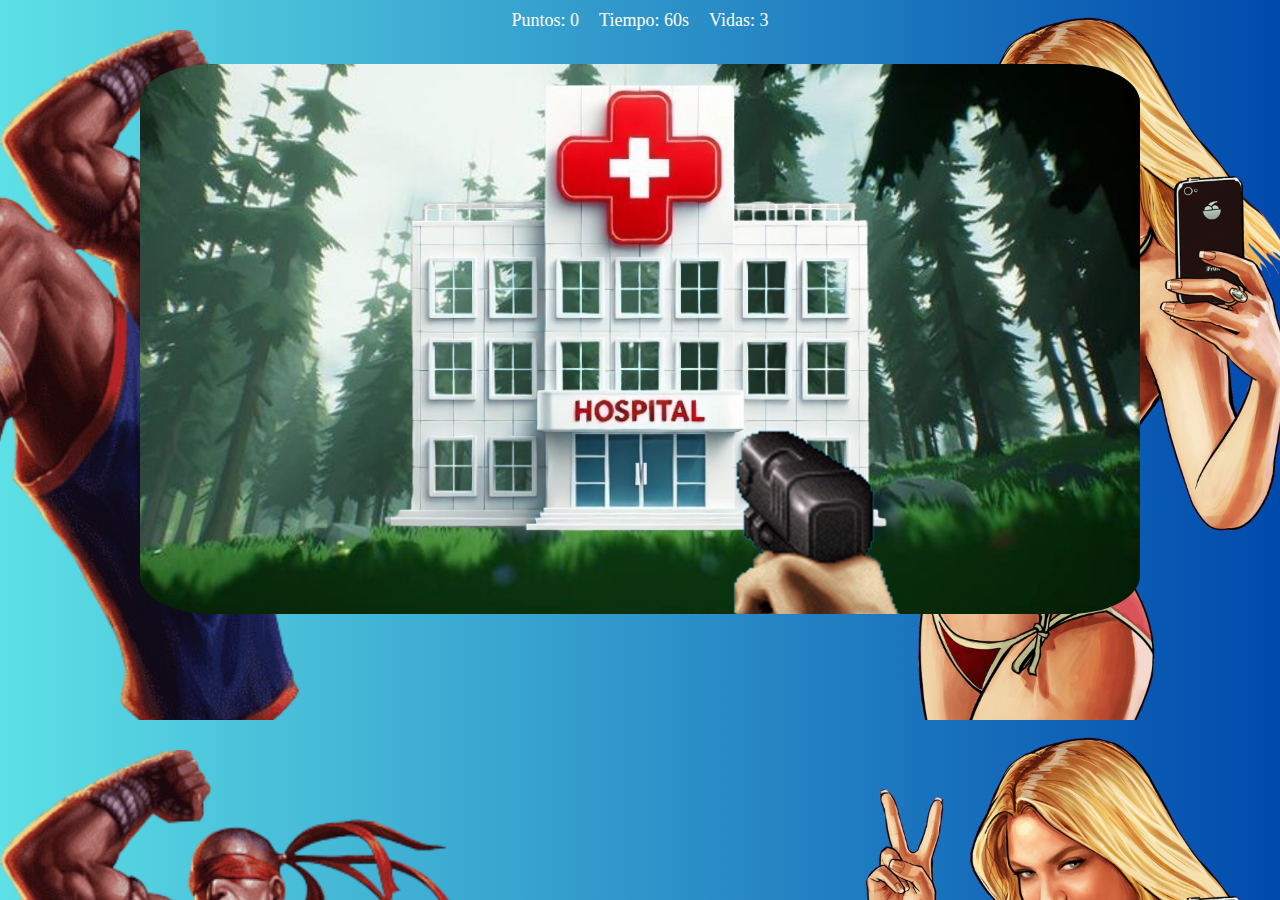
==== KillConfirmed.html @ e6a075cc "Add files via upload" ====
<!DOCTYPE html>
<html lang="en">

<head>
    <meta charset="UTF-8">
    <meta name="viewport" content="width=device-width, initial-scale=1.0">
    <title>Kill Confirmed</title>
    <link rel="stylesheet" href="KillConfirmed.css">
</head>

<body>
    <div class="container">
        <!-- Pantalla de inicio -->
        <div class="start-page page">
            <button id="startGameButton">Comenzar</button>
        </div>

        <!-- Pantalla de reglas -->
        <div class="rules-page page">
            <button id="backToStartButton">Volver</button>
        </div>

        <!-- Pantalla de juego -->
        <div class="game-page page">
            <div class="game-header">
                <div class="score">
                    Puntos: <span id="scoreCounter">0</span>
                </div>
                <div class="timer">
                    Tiempo: <span id="timeCounter">60</span>s
                </div>
                <div class="lives">
                    Vidas: <span id="livesCounter">3</span>
                </div>
            </div>
            <div class="game-area">
                <!-- Aquí aparecerán los personajes -->
            </div>
        </div>

        <!-- Pantalla de victoria -->
        <div class="victory-page page">
            <p>Tu puntuación: <span id="finalScore"></span></p>
            <button id="playAgainButton">Jugar de Nuevo</button>
        </div>

        <!-- Pantalla de derrota -->
        <div class="defeat-page page">
            <p>Tu puntuación: <span id="finalScoreDefeat"></span></p>
            <button id="retryButton">Intentar de Nuevo</button>
        </div>
    </div>
</body>

</html>
---- KillConfirmed.css ----
body{
  background-image: url('image/background.png');
  background-size: cover;
}



.page {
  margin: 0 auto;
  margin-top: 5vw;
  width: 1000px;
  height: 550px;
  flex-wrap: wrap;
  background-position: center;
  background-size: cover;
  display: none; /* Ocultamos por defecto */
  border-radius: 7%;
}

.start-page {
  background-image: url('/image/start.png');
}

.rules-page {
  background-image: url('/image/rules.png');
  
}

.game-page {
  background-image: url('/image/game.png');
  display: block;
}

.victory-page {
  background-image: url('/image/victory.png');
}

.defeat-page {
  background-image: url('/image/defeat.png');
}

.game-header {
  position: absolute;
  top: 10px;
  left: 50%;
  transform: translateX(-50%);
  display: flex;
  gap: 20px;
  font-size: 18px;
  color: white; /* Asegúrate de que se vea bien sobre cualquier fondo */
}

.game-area {
  width: 100%;
  height: calc(100% - 50px); /* Espacio restante debajo del encabezado */
  position: relative;
}
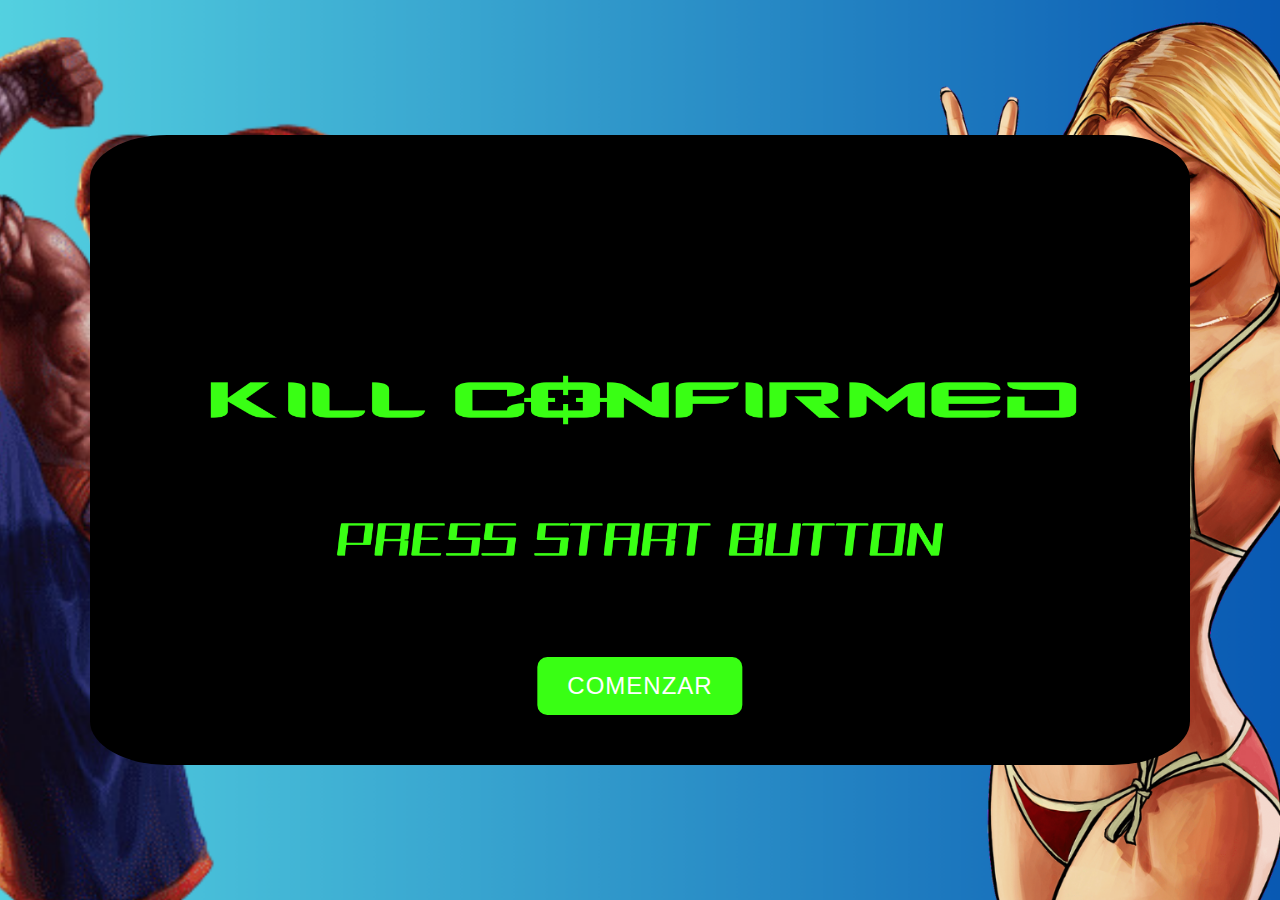
==== commit fa25dae0: "Add files via upload" ====
--- a/KillConfirmed.html
+++ b/KillConfirmed.html
@@ -10,17 +10,15 @@
 
 <body>
     <div class="container">
-        <!-- Pantalla de inicio -->
         <div class="start-page page">
-            <button id="startGameButton">Comenzar</button>
+            <button id="nextScreenButton">Comenzar</button>
         </div>
 
-        <!-- Pantalla de reglas -->
         <div class="rules-page page">
             <button id="backToStartButton">Volver</button>
+            <button id="startGameButton">Jugar</button>
         </div>
 
-        <!-- Pantalla de juego -->
         <div class="game-page page">
             <div class="game-header">
                 <div class="score">
@@ -34,17 +32,18 @@
                 </div>
             </div>
             <div class="game-area">
-                <!-- Aquí aparecerán los personajes -->
+                <div class="character enemy" style="top: 50px; left: 100px;">
+                </div>
+                <div class="character ally" style="top: 150px; left: 300px;">
+                </div>
             </div>
         </div>
 
-        <!-- Pantalla de victoria -->
         <div class="victory-page page">
             <p>Tu puntuación: <span id="finalScore"></span></p>
             <button id="playAgainButton">Jugar de Nuevo</button>
         </div>
 
-        <!-- Pantalla de derrota -->
         <div class="defeat-page page">
             <p>Tu puntuación: <span id="finalScoreDefeat"></span></p>
             <button id="retryButton">Intentar de Nuevo</button>
@@ -52,4 +51,4 @@
     </div>
 </body>
 
-</html>
+</html>--- a/KillConfirmed.css
+++ b/KillConfirmed.css
@@ -1,57 +1,270 @@
-body{
-  background-image: url('image/background.png');
-  background-size: cover;
-}
-
-
-
-.page {
-  margin: 0 auto;
-  margin-top: 5vw;
-  width: 1000px;
-  height: 550px;
-  flex-wrap: wrap;
-  background-position: center;
-  background-size: cover;
-  display: none; /* Ocultamos por defecto */
-  border-radius: 7%;
-}
-
-.start-page {
-  background-image: url('/image/start.png');
-}
-
-.rules-page {
-  background-image: url('/image/rules.png');
-  
-}
-
-.game-page {
-  background-image: url('/image/game.png');
-  display: block;
-}
-
-.victory-page {
-  background-image: url('/image/victory.png');
-}
-
-.defeat-page {
-  background-image: url('/image/defeat.png');
-}
-
-.game-header {
-  position: absolute;
-  top: 10px;
-  left: 50%;
-  transform: translateX(-50%);
-  display: flex;
-  gap: 20px;
-  font-size: 18px;
-  color: white; /* Asegúrate de que se vea bien sobre cualquier fondo */
-}
-
-.game-area {
-  width: 100%;
-  height: calc(100% - 50px); /* Espacio restante debajo del encabezado */
-  position: relative;
-}
+body {
+  background-image: url("image/background.png");
+  background-size: cover;
+  background-position: center center;
+  background-attachment: fixed;
+  margin: 0;
+  padding: 0;
+}
+
+.container .page {
+  margin: 0 auto;
+  margin-top: 15vh;
+  width: 95%;
+  max-width: 1100px;
+  height: 70vh;
+  background-position: center;
+  background-size: cover;
+  display: none;
+  border-radius: 7%;
+  position: relative;
+}
+
+.container .page.start-page {
+  background-image: url("image/start.png");
+  display: block;
+}
+
+.container .page.rules-page {
+  background-image: url("image/rules.png");
+  padding: 20px;
+  box-sizing: border-box;
+
+}
+
+.container .page.game-page {
+  background-image: url("image/game.png");
+}
+
+.container .page.victory-page {
+  background-image: url("image/victory.png");
+}
+
+.container .page.defeat-page {
+  background-image: url("image/defeat.png");
+}
+
+@media screen and (max-width: 768px) {
+  .container .page {
+    margin-top: 10vh;
+    width: 95%;
+    height: 70vh;
+  }
+}
+
+@media screen and (max-width: 480px) {
+  .container .page {
+    margin-top: 15vh;
+    width: 90%;
+    height: 80vh;
+  }
+}
+
+.game-header {
+  position: absolute;
+  top: 10px;
+  right: 10px;
+  display: flex;
+  gap: 20px;
+  color: white;
+  padding: 10px 15px;
+  background-color: black;
+  border-radius: 10px;
+  flex-wrap: wrap;
+  justify-content: flex-start;
+  font-size: 1.5vw;
+}
+
+@media screen and (max-width: 768px) {
+  .game-header {
+    font-size: 4vw;
+  }
+}
+
+@media screen and (max-width: 480px) {
+  .game-header {
+    font-size: 6vw;
+  }
+}
+
+.game-header .score,
+.timer,
+.lives {
+  font-weight: bold;
+  color: #39FF14;
+}
+
+.game-area {
+  width: 100%;
+  height: calc(100% - 50px);
+  position: relative;
+}
+
+.character {
+  position: absolute;
+  width: 12vw;
+  height: 12vw;
+  background-size: cover;
+  background-position: center;
+  cursor: pointer;
+}
+
+@media screen and (max-width: 768px) {
+  .character {
+    width: 20vw;
+    height: 20vw;
+  }
+}
+
+@media screen and (max-width: 480px) {
+  .character {
+    width: 25vw;
+    height: 25vw;
+  }
+}
+
+.enemy {
+  background-image: url("image/diddy.png");
+  border: 2px solid red;
+}
+
+.ally {
+  background-image: url("image/lamine.png");
+  border: 2px solid blue;
+}
+
+button {
+  font-family: "Arial", sans-serif;
+  font-size: 1.5rem;
+  padding: 15px 30px;
+  border: none;
+  border-radius: 10px;
+  cursor: pointer;
+  transition: all 0.3s ease;
+  color: white;
+  background-color: #39FF14;
+  box-shadow: 0 4px 6px rgba(0, 0, 0, 0.2);
+  text-transform: uppercase;
+  letter-spacing: 1px;
+}
+
+button:hover {
+  background-color: #28d900;
+  transform: translateY(-3px);
+  box-shadow: 0 6px 10px rgba(0, 0, 0, 0.3);
+}
+
+button:active {
+  background-color: #1e9c00;
+  transform: translateY(1px);
+  box-shadow: 0 2px 4px rgba(0, 0, 0, 0.2);
+}
+
+.start-page #nextScreenButton {
+  background-color: #39FF14;
+  position: absolute;
+  bottom: 50px;
+  left: 50%;
+  transform: translateX(-50%);
+  padding: 15px 30px;
+  font-size: 1.5rem;
+  color: white;
+  border: none;
+  border-radius: 10px;
+  cursor: pointer;
+  transition: all 0.3s ease;
+  box-shadow: 0 4px 6px rgba(0, 0, 0, 0.2);
+  text-transform: uppercase;
+  letter-spacing: 1px;
+}
+
+.start-page #nextScreenButton:hover {
+  background-color: #28d900;
+  transform: translateX(-50%) translateY(-3px);
+  box-shadow: 0 6px 10px rgba(0, 0, 0, 0.3);
+}
+
+.start-page #nextScreenButton:active {
+  background-color: #1e9c00;
+  transform: translateX(-50%) translateY(1px);
+  box-shadow: 0 2px 4px rgba(0, 0, 0, 0.2);
+}
+
+.start-page #startGameButton {
+  background-color: #39FF14;
+}
+
+.rules-page #backToStartButton,
+.rules-page #startGameButton {
+  position: absolute;
+  bottom: -60px;
+  left: 50%;
+  transform: translateX(-50%);
+  z-index: 10;
+}
+
+.rules-page #startGameButton {
+  left: calc(50% + 100px);
+  background-color: #28a745;
+}
+
+.rules-page #backToStartButton {
+  left: calc(50% - 100px);
+  background-color: #dc3545;
+}
+
+
+.victory-page #playAgainButton,
+.defeat-page #retryButton {
+  background-color: #39FF14;
+}
+
+.rules-page {
+  display: flex;
+  flex-direction: column;
+  align-items: flex-end;
+  position: absolute;
+  top: 10px;
+  right: 20px;
+  gap: 15px;
+  width: auto;
+}
+
+.rules-page button {
+  margin-left: 0;
+}
+
+@media screen and (max-width: 768px) {
+  body {
+    background-attachment: scroll;
+    background-position: top center;
+  }
+
+  .rules-page {
+    justify-content: flex-end;
+    padding: 10px;
+  }
+
+  .rules-page button {
+    font-size: 1.2rem;
+    padding: 12px 25px;
+  }
+}
+
+@media screen and (max-width: 480px) {
+  body {
+    background-size: cover;
+  }
+
+  .rules-page {
+    justify-content: flex-end;
+    padding: 10px;
+  }
+
+  .rules-page button {
+    font-size: 1rem;
+    padding: 10px 20px;
+  }
+}
+
+/*# sourceMappingURL=KillConfirmed.css.map */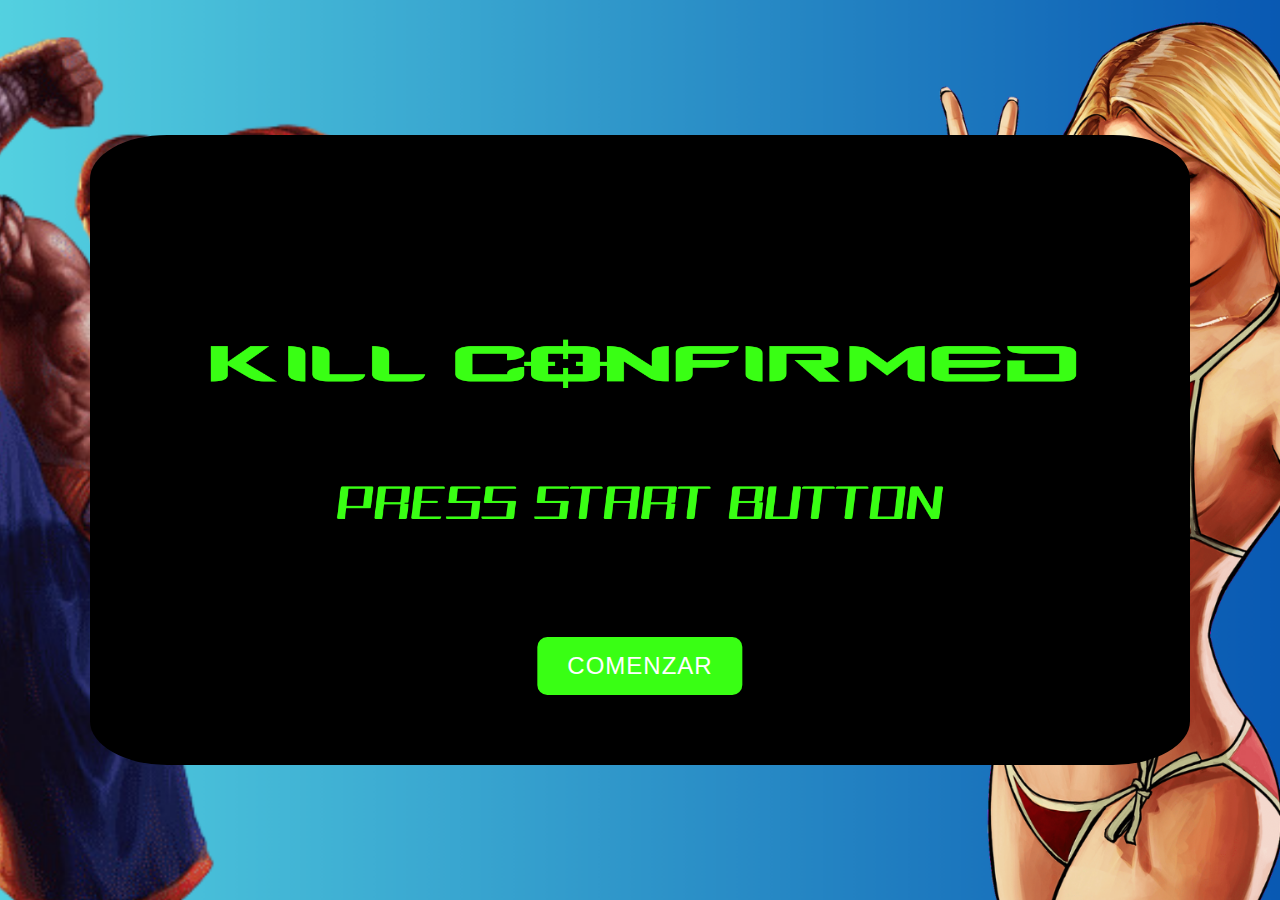
==== commit 0135a1b9: "Add files via upload" ====
--- a/KillConfirmed.html
+++ b/KillConfirmed.html
@@ -13,7 +13,7 @@
         <div class="start-page page">
             <button id="nextScreenButton">Comenzar</button>
         </div>
-
+    
         <div class="rules-page page">
             <button id="backToStartButton">Volver</button>
             <button id="startGameButton">Jugar</button>
@@ -40,15 +40,15 @@
         </div>
 
         <div class="victory-page page">
-            <p>Tu puntuación: <span id="finalScore"></span></p>
+            <p class="tuPuntuacionVictoria">Tu puntuación: <span id="finalScore"></span></p>
             <button id="playAgainButton">Jugar de Nuevo</button>
         </div>
 
         <div class="defeat-page page">
-            <p>Tu puntuación: <span id="finalScoreDefeat"></span></p>
+            <p class="tuPuntuacionDerrota">Tu puntuación: <span id="finalScoreDefeat"></span></p>
             <button id="retryButton">Intentar de Nuevo</button>
         </div>
     </div>
 </body>
-
-</html>+<script src="./KillConfirmed.js"></script>
+</html>
--- a/KillConfirmed.css
+++ b/KillConfirmed.css
@@ -27,13 +27,10 @@
 
 .container .page.rules-page {
   background-image: url("image/rules.png");
-  padding: 20px;
-  box-sizing: border-box;
-
 }
 
 .container .page.game-page {
-  background-image: url("image/game.png");
+  background-image: url("image/backgroundGame.png");
 }
 
 .container .page.victory-page {
@@ -125,12 +122,10 @@
 
 .enemy {
   background-image: url("image/diddy.png");
-  border: 2px solid red;
 }
 
 .ally {
   background-image: url("image/lamine.png");
-  border: 2px solid blue;
 }
 
 button {
@@ -163,7 +158,7 @@
 .start-page #nextScreenButton {
   background-color: #39FF14;
   position: absolute;
-  bottom: 50px;
+  bottom: 70px;
   left: 50%;
   transform: translateX(-50%);
   padding: 15px 30px;
@@ -214,9 +209,12 @@
 }
 
 
-.victory-page #playAgainButton,
+.victory-page #playAgainButton {
+  background-color: #39FF14;
+}
+
 .defeat-page #retryButton {
-  background-color: #39FF14;
+  background-color: #dc3545;
 }
 
 .rules-page {
@@ -267,4 +265,72 @@
   }
 }
 
+
+body,
+button,
+img,
+a,
+.game-page,
+.character {
+  cursor: url('./image/cruceta.png') 32 32, default;
+}
+
+.victory-page {
+  color: #1e9c00;
+  text-align: center;
+}
+
+.defeat-page {
+  color: #dc3545;
+  text-align: center;
+}
+
+
+.tuPuntuacionDerrota {
+  font-size: 1.5rem;
+  /* Reduce el tamaño del texto */
+  color: #ffffff;
+  /* Color del texto */
+  text-align: center;
+  /* Centra el texto horizontalmente */
+  background-color: #333333;
+  /* Fondo oscuro del cuadro */
+  border: 4px solid #dc3545;
+  /* Borde rojo */
+  border-radius: 10px;
+  /* Esquinas redondeadas */
+  padding: 10px;
+  /* Reduce el espaciado interno del cuadro */
+  margin: 10px auto;
+  /* Centra el cuadro con menor espacio exterior */
+  display: inline-block;
+  /* Ajusta el tamaño del cuadro al contenido */
+  box-shadow: 0 4px 8px rgba(0, 0, 0, 0.3);
+  /* Sombra ligera */
+}
+
+.tuPuntuacionVictoria {
+  font-size: 1.5rem;
+  /* Reduce el tamaño del texto */
+  color: #ffffff;
+  /* Color del texto */
+  text-align: center;
+  /* Centra el texto horizontalmente */
+  background-color: #333333;
+  /* Fondo oscuro del cuadro */
+  border: 4px solid #39FF14;
+  /* Borde rojo */
+  border-radius: 10px;
+  /* Esquinas redondeadas */
+  padding: 10px;
+  /* Reduce el espaciado interno del cuadro */
+  margin: 10px auto;
+  /* Centra el cuadro con menor espacio exterior */
+  display: inline-block;
+  /* Ajusta el tamaño del cuadro al contenido */
+  box-shadow: 0 4px 8px rgba(0, 0, 0, 0.3);
+  /* Sombra ligera */
+}
+
+
 /*# sourceMappingURL=KillConfirmed.css.map */